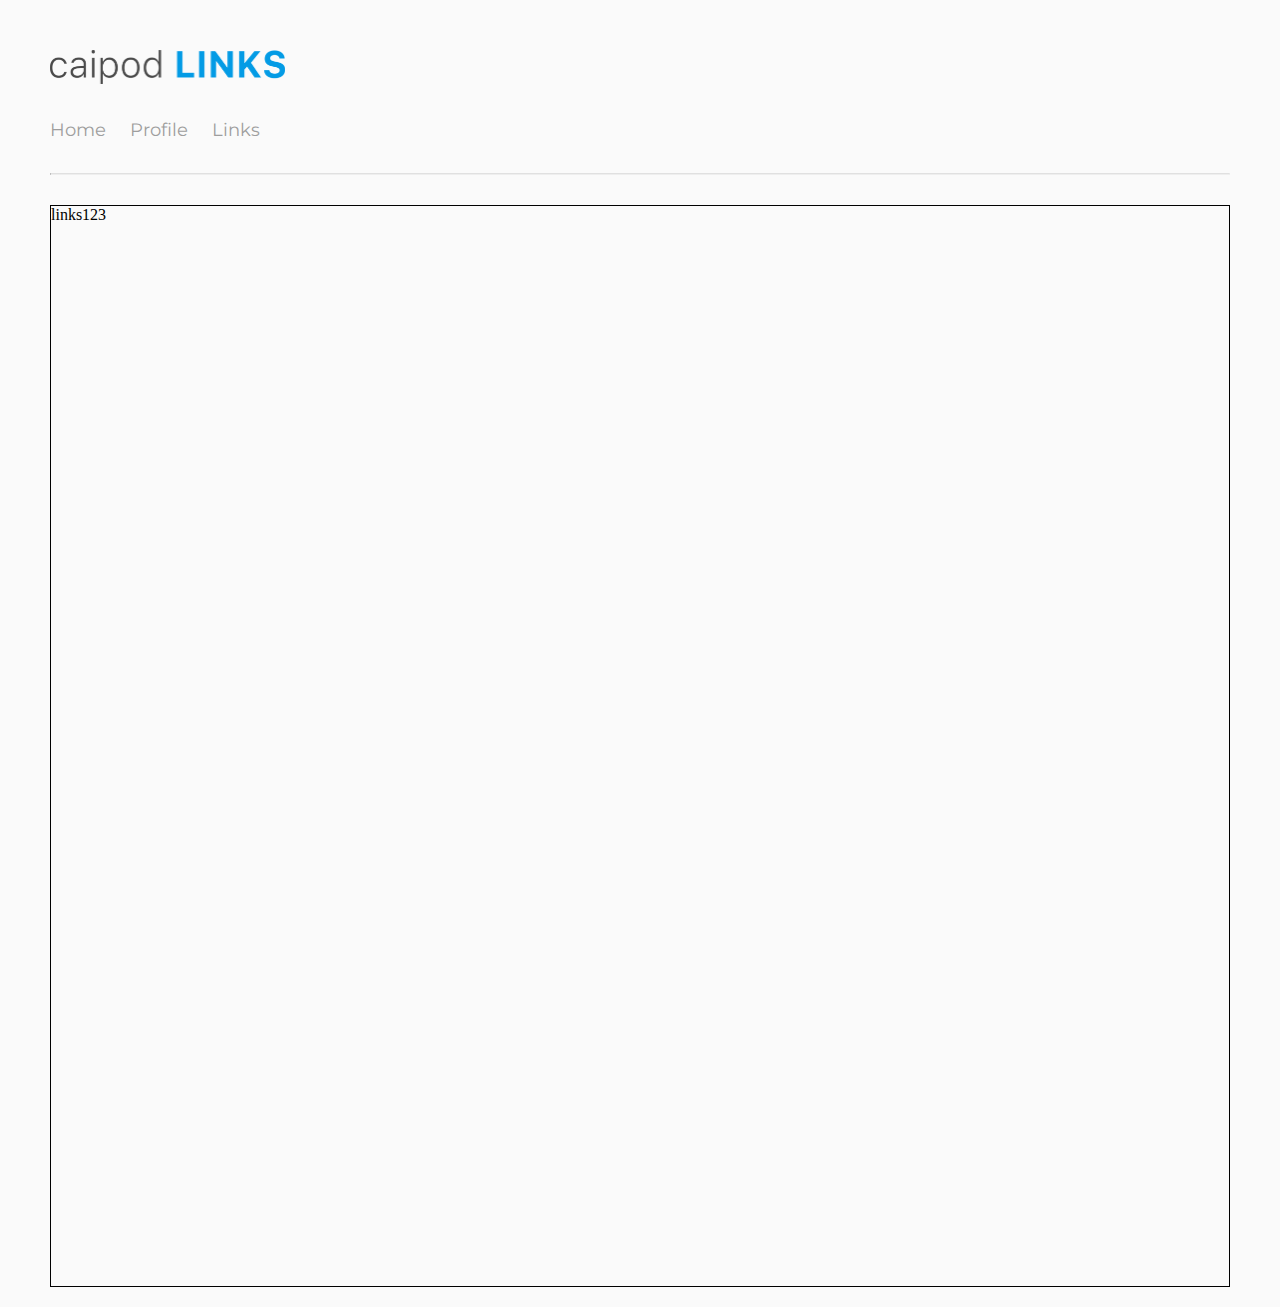
==== links.html @ 2c02a1c3 "搞定了页面切换" ====
<!doctype html>
<html>
  <head>
    <meta charset="utf-8">
    <meta http-equiv="X-UA-Compatible" content="chrome=1">
    <title>caipod LINKS</title>
    <link rel="stylesheet" href="styles.css">
    <link rel="icon" href="favicon.jpg" type="image/x-icon"/>
    <link rel="shortcut icon" href="favicon.jpg" type="image/x-icon"/>
    <link rel="Bookmark" href="favicon.jpg">
    <link href="https://fonts.googleapis.com/css?family=Montserrat" rel="stylesheet">
    </head>
    <body bgcolor="#FAFAFA"
    style="
    margin-top: 50px;
    margin-left: 50px;
    margin-bottom: 20px;
    margin-right: 50px;">
    <img src="logo.png" width="235.3px" height="33.8px"/>
    <div id="switcher">
 		 <p id="tab_nav">
  			<a href="index.html">Home</a>
  			<a href="profile.html">Profile</a>
  			<a href="links.html">Links</a>
 		 </p>
    </div>
 		<hr id="headline" >
    <div id="canvas_3">links123</div>


    </body>
</html>
---- styles.css ----
<style type=text/css>

  body{font-size:12px; background:#FAFAFA;}
  #switcher{margin:30px auto 0;}
  #tab_nav{margin:0; padding:0px; height:25px; line-height:24px;}
  #tab_nav li{float:left; margin:0 0px; list-style:none; border-bottom:none; height:24px; width:75px; text-align:left; background:#FAFAFA;}
  #tab_nav a{font:18px/24px 'Montserrat', sans-serif; color:#9E9E9E; text-decoration:none;padding-right: 20px}
  #tab_nav a:hover{color:#212121;}
  
  #headline{margin-top: 30px;border-top:0.2px solid #E0E0E0}
  
  #canvas_1 {
  margin-top: 30px;
  height: 1080px;
  border: 1px solid #000;
  overflow: hidden;
}
  #canvas_2 {
  margin-top: 30px;
  height: 1080px;
  border: 1px solid #000;
  overflow: hidden;
}
  #canvas_3 {
  margin-top: 30px;
  height: 1080px;
  border: 1px solid #000;
  overflow: inherit;
}
  .goto {
  -webkit-border-radius: 28;
  -moz-border-radius: 28;
  border-radius: 28px;
  width: 190px;
  font-family: 'Montserrat', sans-serif; 
  color: #ffffff;
  font-size: 20px;
  background: #3498db;
  padding: 10px 20px 10px 20px;
  text-decoration: none;}

.goto:hover {
  background: #693cfc;
  text-decoration: none;}
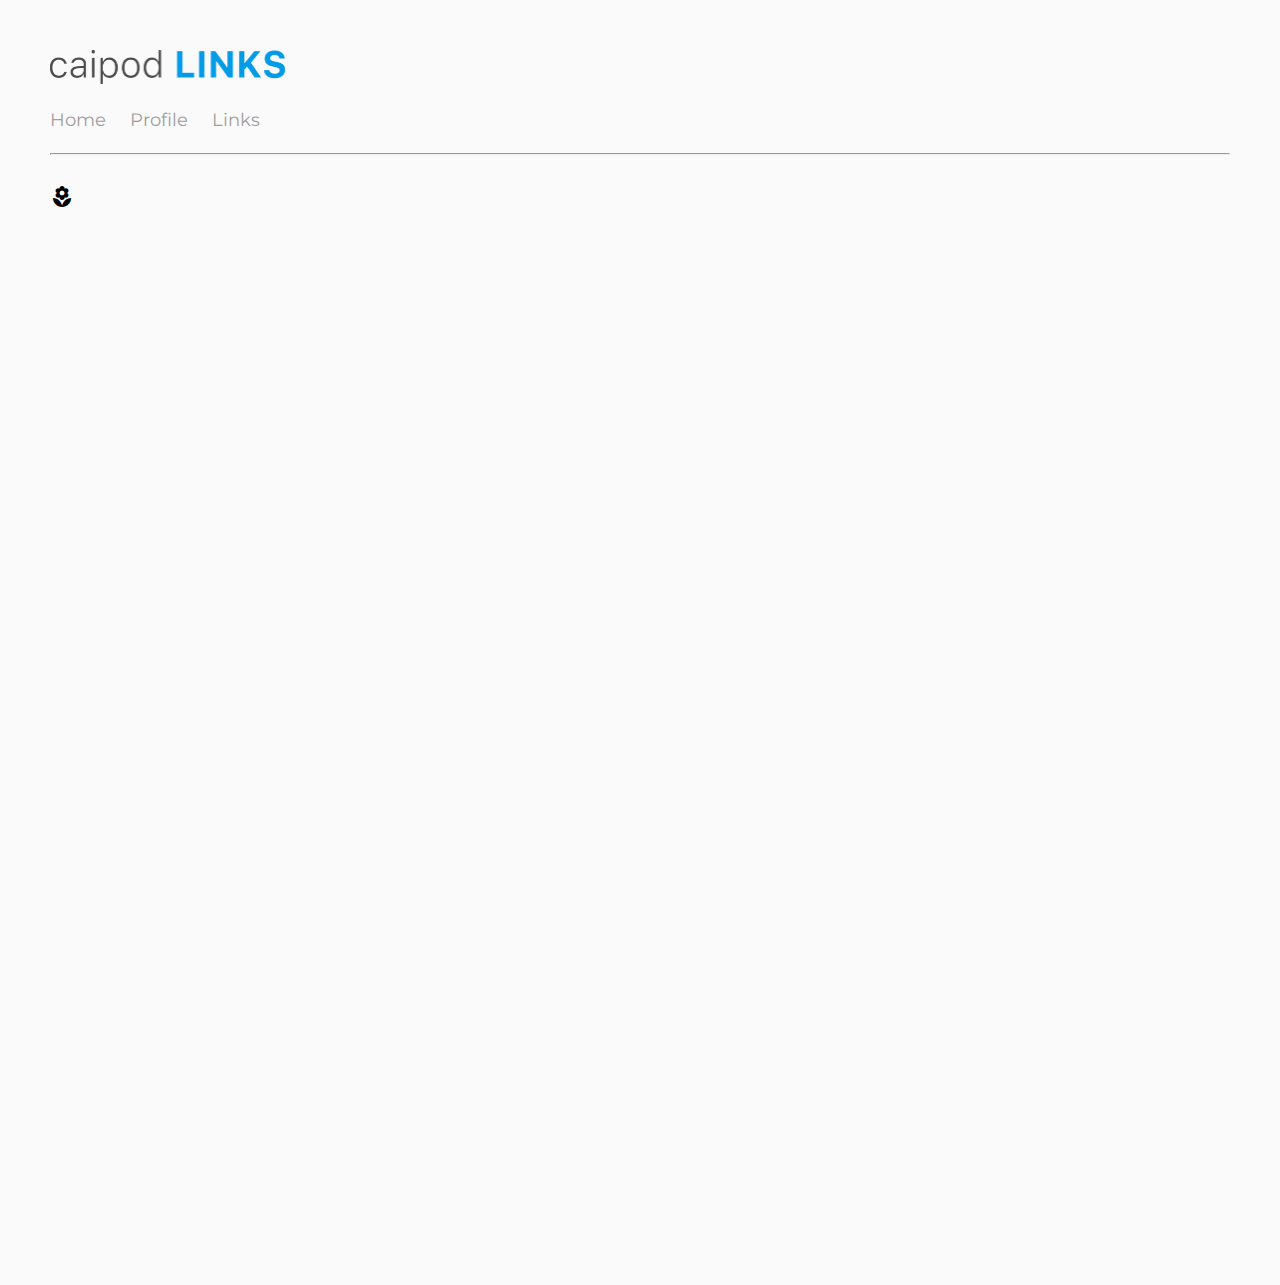
==== commit 8075e1ca: "引入了MDicon font" ====
--- a/links.html
+++ b/links.html
@@ -9,6 +9,9 @@
     <link rel="shortcut icon" href="favicon.jpg" type="image/x-icon"/>
     <link rel="Bookmark" href="favicon.jpg">
     <link href="https://fonts.googleapis.com/css?family=Montserrat" rel="stylesheet">
+    <link href="https://fonts.googleapis.com/css?family=Arvo" rel="stylesheet">
+    <link href="https://fonts.googleapis.com/icon?family=Material+Icons"
+      rel="stylesheet">
     </head>
     <body bgcolor="#FAFAFA"
     style="
@@ -25,7 +28,7 @@
  		 </p>
     </div>
  		<hr id="headline" >
-    <div id="canvas_3">links123</div>
+    <div id="canvas_3"><i class="material-icons">local_florist</i></div>
 
 
     </body>
--- a/styles.css
+++ b/styles.css
@@ -1,30 +1,34 @@
 <style type=text/css>
 
   body{font-size:12px; background:#FAFAFA;}
-  #switcher{margin:30px auto 0;}
+  #switcher{margin-left: 0;
+    margin-top: 20px;
+    margin-bottom: 20px;}
   #tab_nav{margin:0; padding:0px; height:25px; line-height:24px;}
   #tab_nav li{float:left; margin:0 0px; list-style:none; border-bottom:none; height:24px; width:75px; text-align:left; background:#FAFAFA;}
   #tab_nav a{font:18px/24px 'Montserrat', sans-serif; color:#9E9E9E; text-decoration:none;padding-right: 20px}
   #tab_nav a:hover{color:#212121;}
   
-  #headline{margin-top: 30px;border-top:0.2px solid #E0E0E0}
+  #headline{margin-top: 30px solid #E0E0E0}
   
   #canvas_1 {
+  font-family: 'Arvo', serif;
   margin-top: 30px;
   height: 1080px;
-  border: 1px solid #000;
+  border: 0px solid #000;
   overflow: hidden;
 }
   #canvas_2 {
+  font-family: 'Arvo', serif;
   margin-top: 30px;
   height: 1080px;
-  border: 1px solid #000;
+  border: 0px solid #000;
   overflow: hidden;
 }
   #canvas_3 {
   margin-top: 30px;
   height: 1080px;
-  border: 1px solid #000;
+  border: 0px solid #000;
   overflow: inherit;
 }
   .goto {
@@ -41,4 +45,11 @@
 
 .goto:hover {
   background: #693cfc;
-  text-decoration: none;}+  text-decoration: none;}
+
+.centerText {
+    text-align: center;
+}
+
+.title{text-align: center;}
+
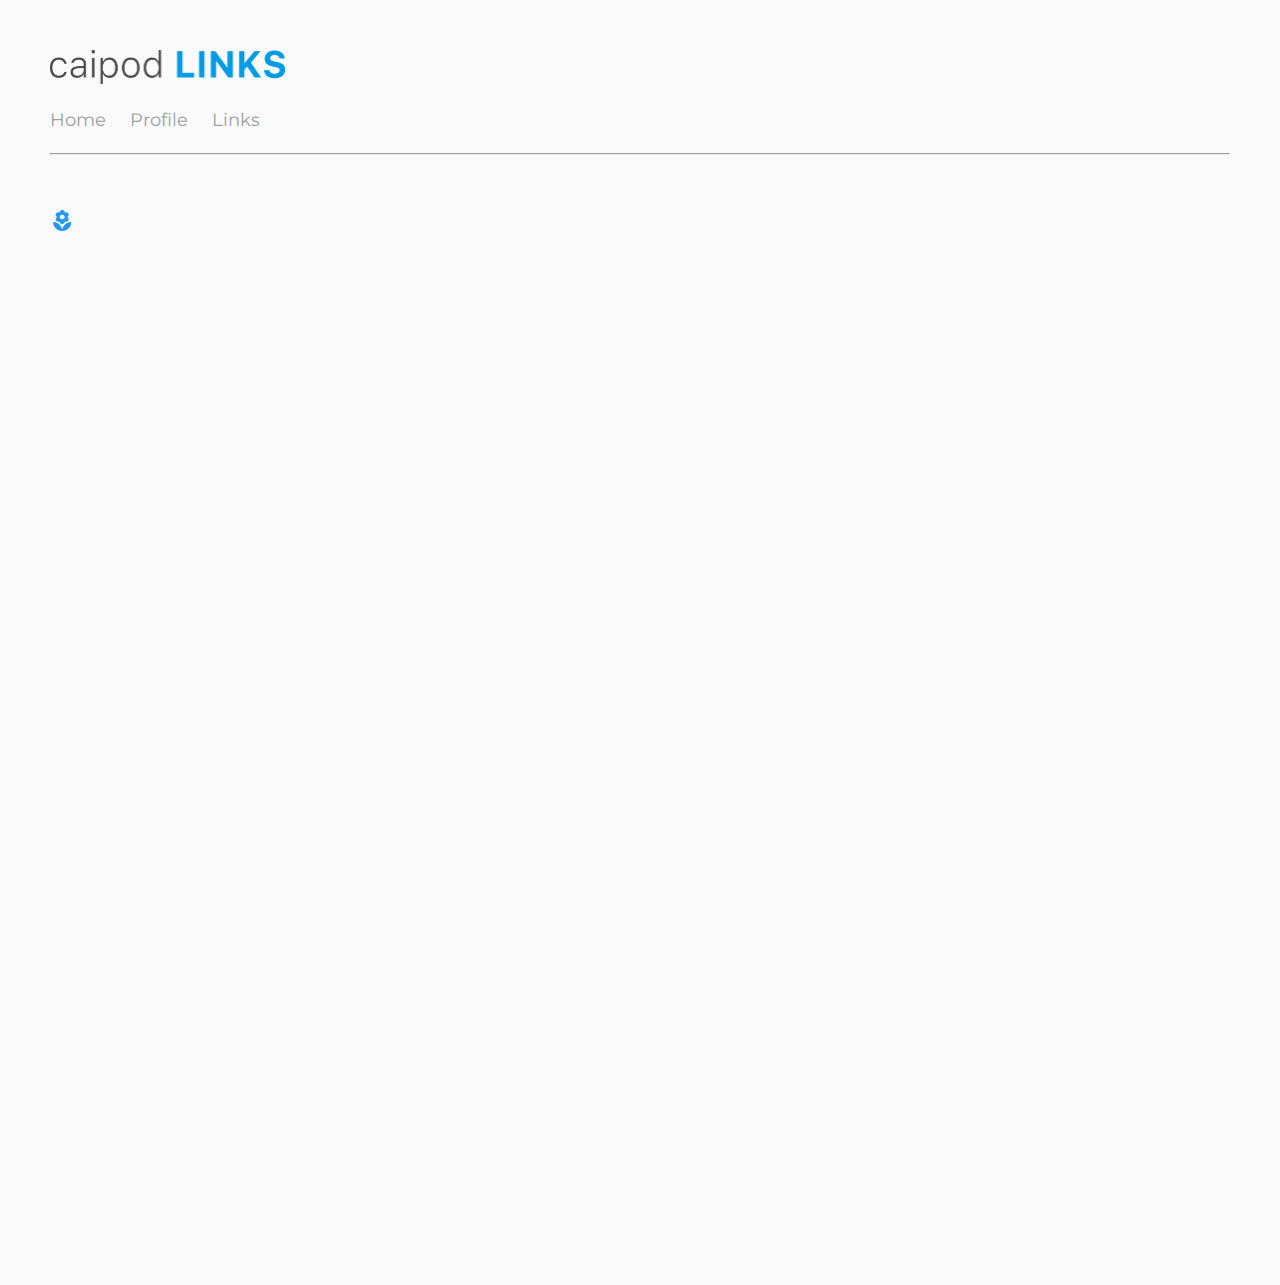
==== commit 43125a77: "?" ====
--- a/links.html
+++ b/links.html
@@ -28,7 +28,7 @@
  		 </p>
     </div>
  		<hr id="headline" >
-    <div id="canvas_3"><i class="material-icons">local_florist</i></div>
+    <div id="canvas_3"><i class="material-icons"><p>local_florist</p></i></div>
 
 
     </body>
--- a/styles.css
+++ b/styles.css
@@ -52,4 +52,5 @@
 }
 
 .title{text-align: center;}
+.material-icons{color: #2196F3;}
 
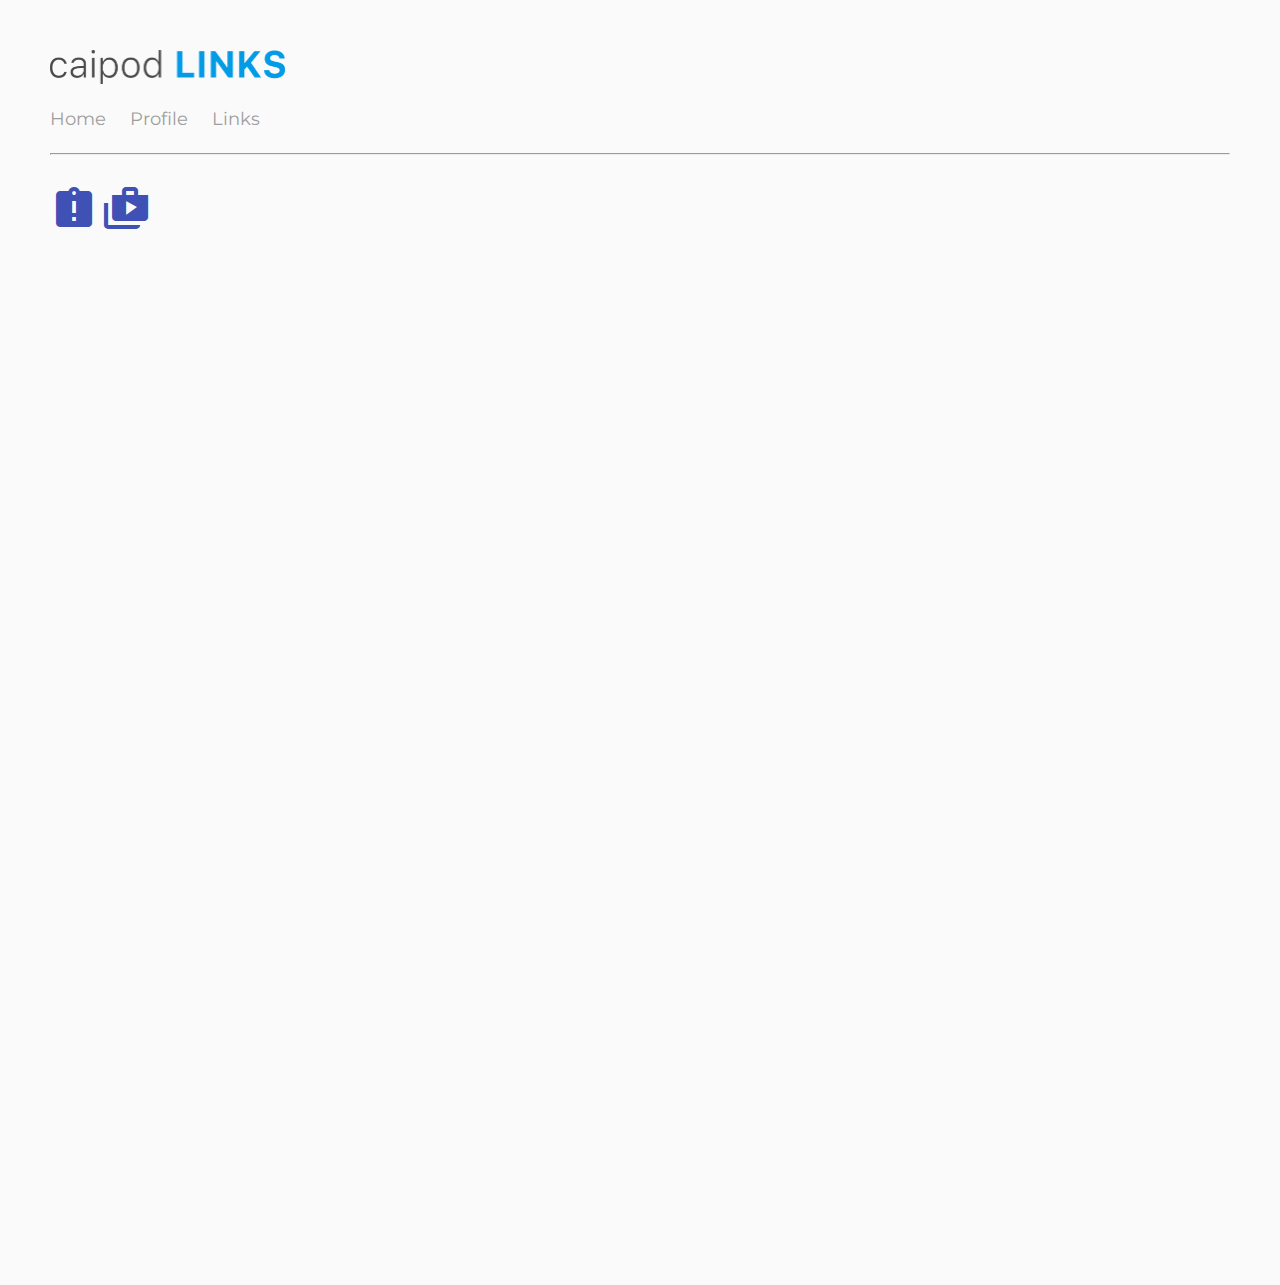
==== commit eea26048: "搞定了md-icon的大小问题" ====
--- a/links.html
+++ b/links.html
@@ -10,8 +10,7 @@
     <link rel="Bookmark" href="favicon.jpg">
     <link href="https://fonts.googleapis.com/css?family=Montserrat" rel="stylesheet">
     <link href="https://fonts.googleapis.com/css?family=Arvo" rel="stylesheet">
-    <link href="https://fonts.googleapis.com/icon?family=Material+Icons"
-      rel="stylesheet">
+    <link href="https://fonts.googleapis.com/icon?family=Material+Icons" rel="stylesheet">
     </head>
     <body bgcolor="#FAFAFA"
     style="
@@ -28,7 +27,11 @@
  		 </p>
     </div>
  		<hr id="headline" >
-    <div id="canvas_3"><i class="material-icons"><p>local_florist</p></i></div>
+    <div id="canvas_3">
+        <i class="material-icons md-48">assignment_late</i>
+        <i class="material-icons md-48">shop_two</i>
+    </div>
+
 
 
     </body>
--- a/styles.css
+++ b/styles.css
@@ -1,12 +1,27 @@
 <style type=text/css>
+  /* Rules for sizing the icon. */
+.material-icons.md-18 { font-size: 18px; }
+.material-icons.md-24 { font-size: 24px; }
+.material-icons.md-36 { font-size: 36px; }
+.material-icons.md-48 { font-size: 48px; }
 
-  body{font-size:12px; background:#FAFAFA;}
+/* Rules for using icons as black on a light background. */
+.material-icons.md-dark { color: rgba(0, 0, 0, 0.54); }
+.material-icons.md-dark.md-inactive { color: rgba(0, 0, 0, 0.26); }
+
+/* Rules for using icons as white on a dark background. */
+.material-icons.md-light { color: rgba(255, 255, 255, 1); }
+.material-icons.md-light.md-inactive { color: rgba(255, 255, 255, 0.3); }
+
+  body{background:#FAFAFA;}
+
   #switcher{margin-left: 0;
     margin-top: 20px;
     margin-bottom: 20px;}
+
   #tab_nav{margin:0; padding:0px; height:25px; line-height:24px;}
   #tab_nav li{float:left; margin:0 0px; list-style:none; border-bottom:none; height:24px; width:75px; text-align:left; background:#FAFAFA;}
-  #tab_nav a{font:18px/24px 'Montserrat', sans-serif; color:#9E9E9E; text-decoration:none;padding-right: 20px}
+  #tab_nav a{font:18px 'Montserrat', sans-serif; color:#9E9E9E; text-decoration:none;padding-right: 20px}
   #tab_nav a:hover{color:#212121;}
   
   #headline{margin-top: 30px solid #E0E0E0}
@@ -31,26 +46,14 @@
   border: 0px solid #000;
   overflow: inherit;
 }
-  .goto {
-  -webkit-border-radius: 28;
-  -moz-border-radius: 28;
-  border-radius: 28px;
-  width: 190px;
-  font-family: 'Montserrat', sans-serif; 
-  color: #ffffff;
-  font-size: 20px;
-  background: #3498db;
-  padding: 10px 20px 10px 20px;
-  text-decoration: none;}
-
-.goto:hover {
-  background: #693cfc;
-  text-decoration: none;}
 
 .centerText {
     text-align: center;
 }
 
 .title{text-align: center;}
-.material-icons{color: #2196F3;}
 
+.material-icons.md-48 { 
+  font-size: 48px; 
+  color: #3F51B5;
+}
